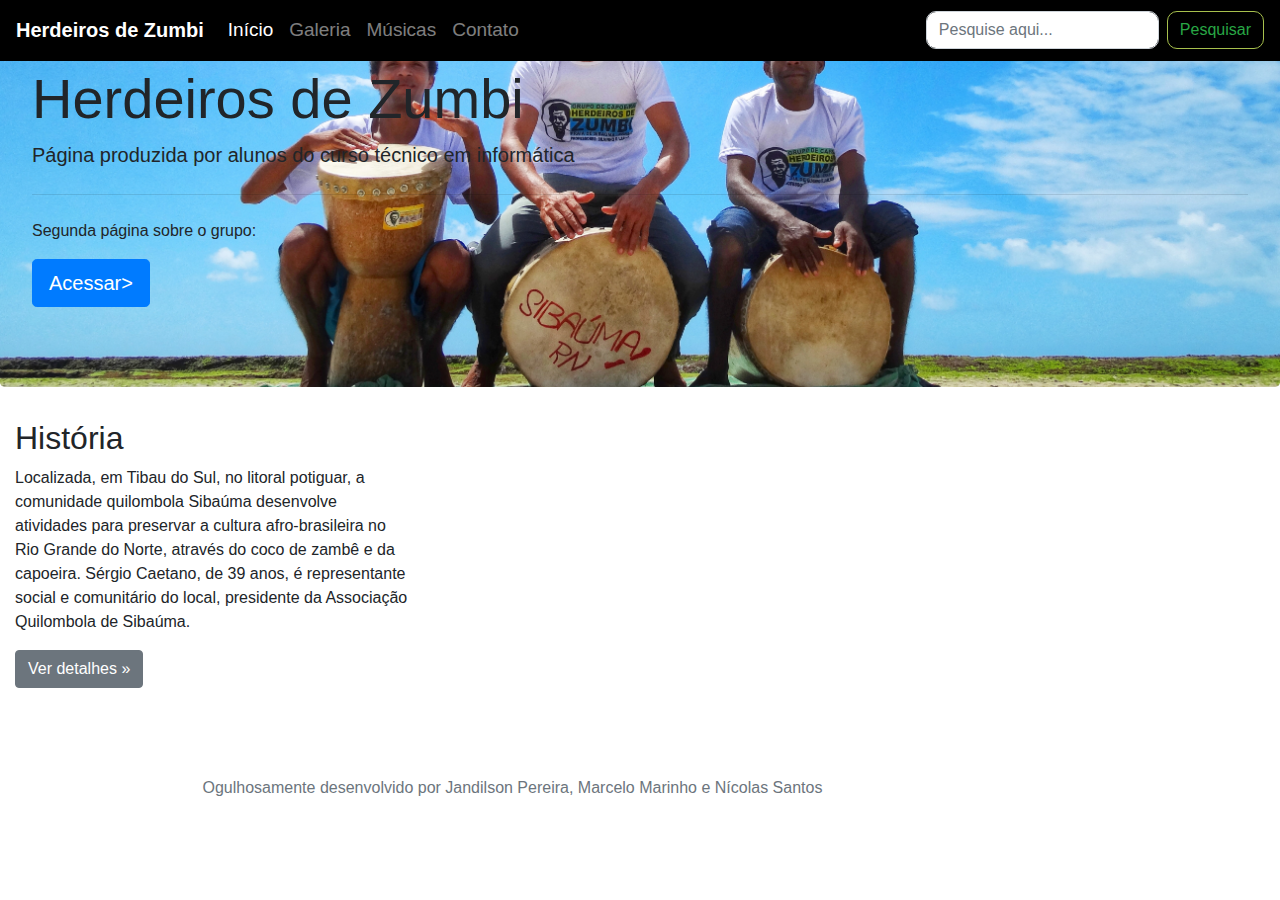
==== index.html @ 29ce3caa "fiz alteracoes na pagina" ====
<!DOCTYPE html>
<html lang="pt-br">
<head>
	<meta charset="utf-8"/>
	<meta name="viewport" content="width=device-width, initial-scale=1, shrink-to-fit=no">
	<link rel="stylesheet" type="text/css" href="bootstrap/css/bootstrap.css" />
	<link rel="stylesheet" type="text/css" href="bootstrap/js/bootstrap.js" />
	<link rel="stylesheet" type="text/css" href="css/estilport.css">
	<title>Herdeiros de Zumbi</title>
</head>
<body>

	<div class="container-fluid">
		<div class="row">
			<div class="col-12">
				<nav class="navbar fixed-top navbar-expand-lg navbar-dark navbar-fixed-top cor col-12">
					<a class="navbar-brand font-weight-bold" href="index.html">Herdeiros de Zumbi</a>
					<button class="navbar-toggler" type="button" data-toggle="collapse" data-target="#navbarSupportedContent" aria-controls="navbarSupportedContent" aria-expanded="false" aria-label="Toggle navigation">
						<span class="navbar-toggler-icon"></span>
					</button>

					<div class="collapse navbar-collapse" id="navbarSupportedContent">
						<ul class="navbar-nav mr-auto">
							<li class="nav-item">
								<a class="nav-link active" href="index.html">Início<span class="sr-only">(current)</span></a>
							</li>
							<li class="nav-item">
								<a class="nav-link" href="galeria.html">Galeria</a>
							</li>
							<li class="nav-item">
								<a class="nav-link" href="musicas.html">Músicas</a>
							</li>
							<li class="nav-item">
								<a class="nav-link" href="contato.html">Contato</a>
							</li>
						</ul>
						<form class="form-inline my-2 my-lg-0">
							<input class="form-control mr-sm-2" type="search" placeholder="Pesquise aqui..." aria-label="Search">
							<button class="btn bl my-2 my-sm-0" type="submit">Pesquisar</button>
						</form>
					</div>
				</nav>
			</div>
		</div>


		<div class="row">	
			<div class="jumbotron col-12 imagem">
				<h1 class="display-4">Herdeiros de Zumbi</h1>
				<p class="lead">Página produzida por alunos do curso técnico em informática</p>
				<hr class="my-4">
				<p>Segunda página sobre o grupo:</p>
				<p class="lead">
					<a class="btn btn-primary btn-lg" href="http://nic.ifrn.edu.br/projetos/herdeirosdezumbi/" role="button" target="_blank">Acessar></a>
				</p>
			</div>
		</div>



		<div class="row">
			<div class="col-md-6 col-xl-4">

				<h2>História</h2>
				<p>Localizada, em Tibau do Sul, no litoral potiguar, a comunidade quilombola Sibaúma desenvolve atividades para preservar a cultura afro-brasileira no Rio Grande do Norte, através do coco de zambê e da capoeira.  Sérgio Caetano, de 39 anos, é representante social e comunitário do local, presidente da Associação Quilombola de Sibaúma.</p>
				<p><a class="btn btn-secondary" href="historia.html" role="button">Ver detalhes &raquo;</a></p>
			</div>
			


			<div class="col-md-6 col-xl-4">
				<iframe width="350" height="350" src="https://www.youtube.com/embed/MqSXQ-MtLgQ" frameborder="0" allow="accelerometer; autoplay; encrypted-media; gyroscope; picture-in-picture" allowfullscreen></iframe>
			</div>

			<div class="col-md-6 col-xl-4">
				<iframe src="https://www.google.com/maps/embed?pb=!1m18!1m12!1m3!1d3965.8732380177703!2d-35.03681133513312!3d-6.280390963224864!2m3!1f0!2f0!3f0!3m2!1i1024!2i768!4f13.1!3m3!1m2!1s0x7b29b2a3eb129e7%3A0x91b77d8e16260ff7!2sPraia+de+Sibauma!5e0!3m2!1spt-BR!2sbr!4v1542656826689" width="350" height="350" frameborder="0" style="border:0" allowfullscreen></iframe>
			</div>
		</div> 

		<p class="centro"></p>	


		<div class="row">
			
			<div class="col-12">
				<footer class="text-muted">
					<p class="float-right">
						<p class="centro">Ogulhosamente desenvolvido por Jandilson Pereira, Marcelo Marinho e Nícolas Santos</p>
						<a href="#">Voltar ao topo</a>
					</p>      
				</footer>
			</div>
			
		</div>
	</div>
	<script src="https://code.jquery.com/jquery-3.3.1.slim.min.js" integrity="sha384-q8i/X+965DzO0rT7abK41JStQIAqVgRVzpbzo5smXKp4YfRvH+8abtTE1Pi6jizo" crossorigin="anonymous"></script>
	<script src="https://cdnjs.cloudflare.com/ajax/libs/popper.js/1.14.3/umd/popper.min.js" integrity="sha384-ZMP7rVo3mIykV+2+9J3UJ46jBk0WLaUAdn689aCwoqbBJiSnjAK/l8WvCWPIPm49" crossorigin="anonymous"></script>
	<script src="https://stackpath.bootstrapcdn.com/bootstrap/4.1.3/js/bootstrap.min.js" integrity="sha384-ChfqqxuZUCnJSK3+MXmPNIyE6ZbWh2IMqE241rYiqJxyMiZ6OW/JmZQ5stwEULTy" crossorigin="anonymous"></script>
	<div class="container-fluid">
	</body>
	</html>
---- css/estilport.css ----
.cor{
	background:black;
	color: white;
}
a{
	color: white;
	font-size: 19px;
}

.bl {
  color: #28a745;
  background-color: transparent;
  background-image: none;
  border-color: #A7C04D;
  border-radius: 10px;
}

.bl:hover {
  color: #fff;
  background-color: #A7C04D;
  border-color: #A7C04D;
}


.form-control {
  border-radius: 10px;
}
.centro{
  margin: 0 auto;
  width: 70%;
}
.texto{
  margin: 20px;
  text-align: center;
  text-decoration: underline;
  font-family: "Times New Roman";
} .msc {

} .scroll {
overflow-x: auto;

} .cent {

  text-align: center;
}


.imagem{
background-image:url('../img/fundo_jumbotron.jpg');
background-repeat:no-repeat;
-webkit-background-size:cover;
-moz-background-size:cover;
-o-background-size:cover;
background-size:cover;
background-position:center;
}

.imagem2{
  background-image:url('img/fundo_jumbotron.jpg');
background-repeat:no-repeat;
background-size:contain;
background-position:center;
}
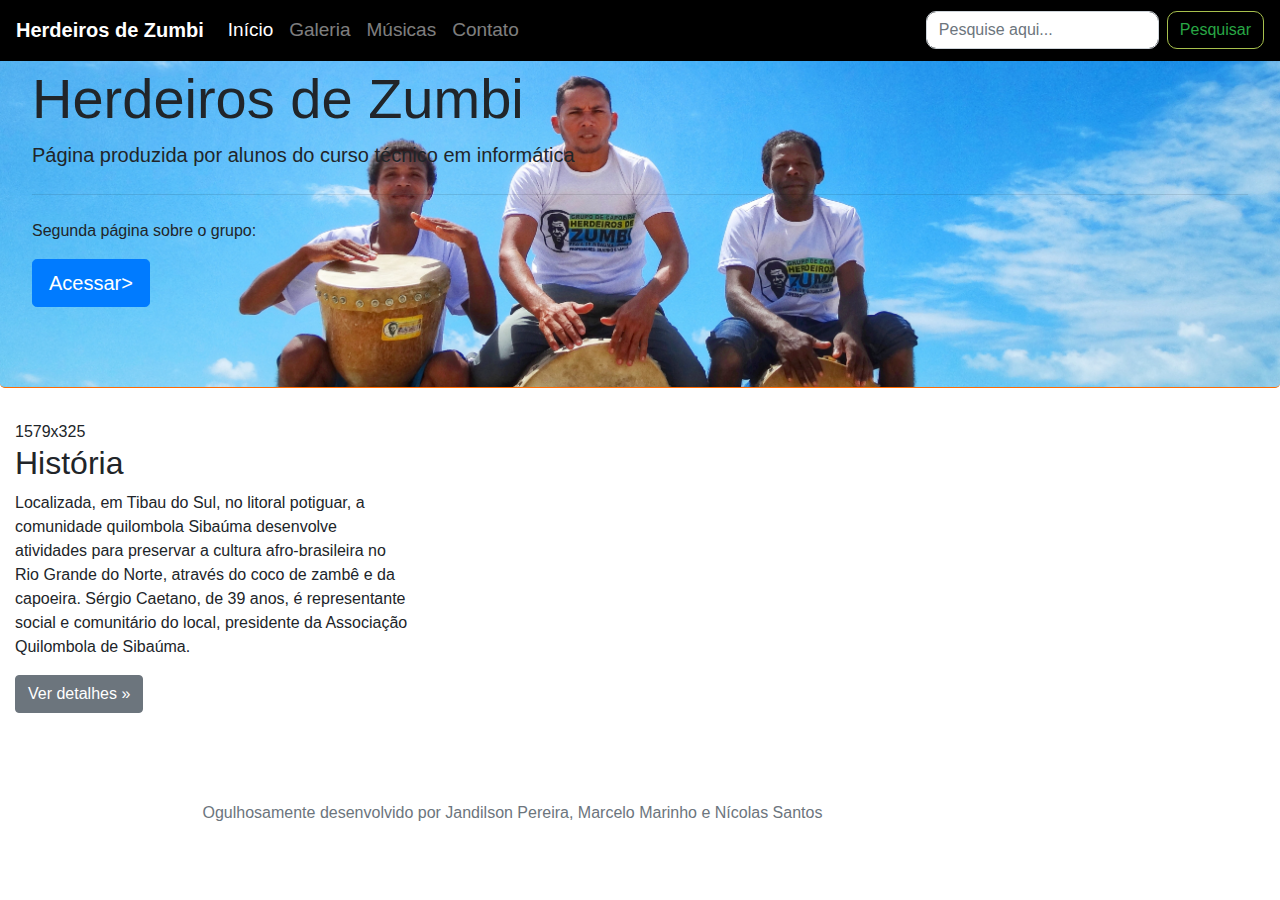
==== commit 564ddbc8: "alteracoes" ====
--- a/index.html
+++ b/index.html
@@ -9,7 +9,7 @@
 	<title>Herdeiros de Zumbi</title>
 </head>
 <body>
-
+                            
 	<div class="container-fluid">
 		<div class="row">
 			<div class="col-12">
@@ -56,7 +56,7 @@
 			</div>
 		</div>
 
-
+1579x325
 
 		<div class="row">
 			<div class="col-md-6 col-xl-4">
@@ -79,7 +79,6 @@
 
 		<p class="centro"></p>	
 
-
 		<div class="row">
 			
 			<div class="col-12">
--- a/css/estilport.css
+++ b/css/estilport.css
@@ -46,19 +46,26 @@
 }
 
 
-.imagem{
-background-image:url('../img/fundo_jumbotron.jpg');
+/*.imagem{
+background-image:url('../img/zumbi2.jpg');
 background-repeat:no-repeat;
 -webkit-background-size:cover;
 -moz-background-size:cover;
 -o-background-size:cover;
 background-size:cover;
 background-position:center;
+}*/
+
+.jumbotron {
+  background-image:url('../img/zumbi.jpg');
+  background-size: auto 100%;
+  background-repeat: no-repeat;
+  background-size: cover; 
+  border-bottom:1px solid #ff6a00;
+}
+.jumbotron .container {
+  position:relative;
+  top:50px;
+
 }
 
-.imagem2{
-  background-image:url('img/fundo_jumbotron.jpg');
-background-repeat:no-repeat;
-background-size:contain;
-background-position:center;
-}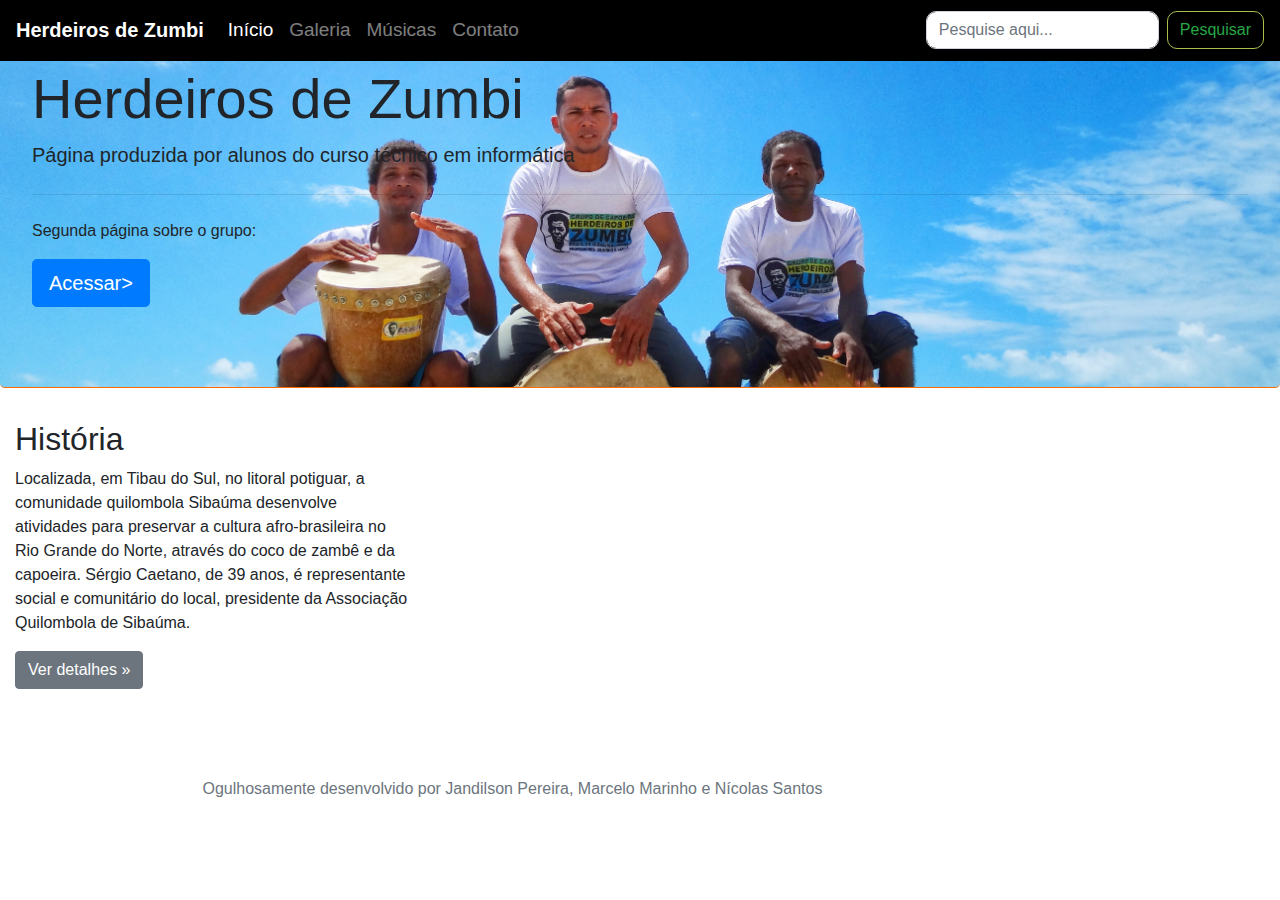
==== commit 20063261: "Editei o codigo" ====
--- a/index.html
+++ b/index.html
@@ -56,7 +56,6 @@
 			</div>
 		</div>
 
-1579x325
 
 		<div class="row">
 			<div class="col-md-6 col-xl-4">
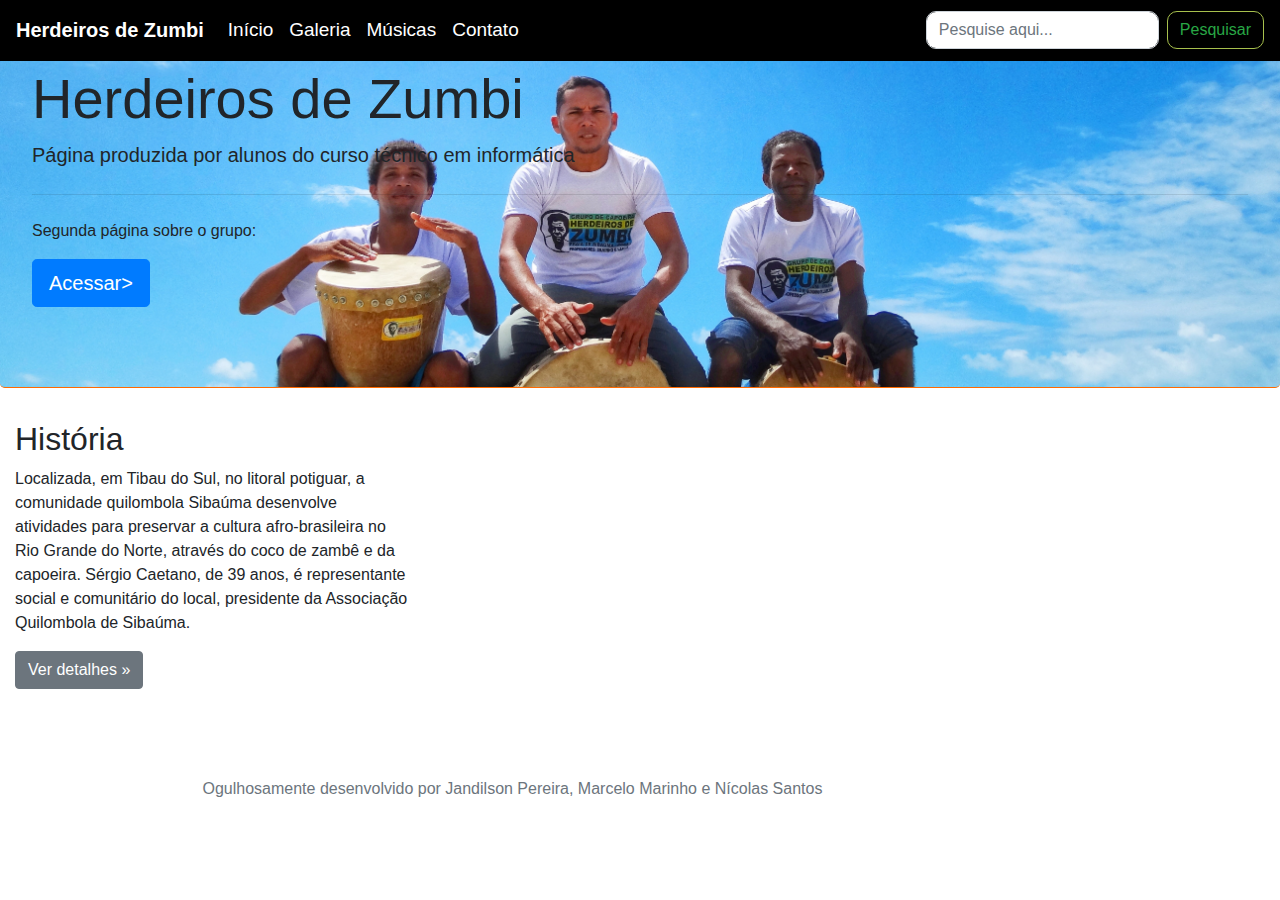
==== commit a4ba9712: "alterei codigo" ====
--- a/index.html
+++ b/index.html
@@ -25,13 +25,13 @@
 								<a class="nav-link active" href="index.html">Início<span class="sr-only">(current)</span></a>
 							</li>
 							<li class="nav-item">
-								<a class="nav-link" href="galeria.html">Galeria</a>
+								<a class="nav-link active" href="galeria.html">Galeria</a>
 							</li>
 							<li class="nav-item">
-								<a class="nav-link" href="musicas.html">Músicas</a>
+								<a class="nav-link active" href="musicas.html">Músicas</a>
 							</li>
 							<li class="nav-item">
-								<a class="nav-link" href="contato.html">Contato</a>
+								<a class="nav-link active" href="contato.html">Contato</a>
 							</li>
 						</ul>
 						<form class="form-inline my-2 my-lg-0">
@@ -46,7 +46,7 @@
 
 		<div class="row">	
 			<div class="jumbotron col-12 imagem">
-				<h1 class="display-4">Herdeiros de Zumbi</h1>
+				<h1 class="display-4"><b>Herdeiros de Zumbi</b></h1>
 				<p class="lead">Página produzida por alunos do curso técnico em informática</p>
 				<hr class="my-4">
 				<p>Segunda página sobre o grupo:</p>
--- a/css/estilport.css
+++ b/css/estilport.css
@@ -68,4 +68,3 @@
   top:50px;
 
 }
-
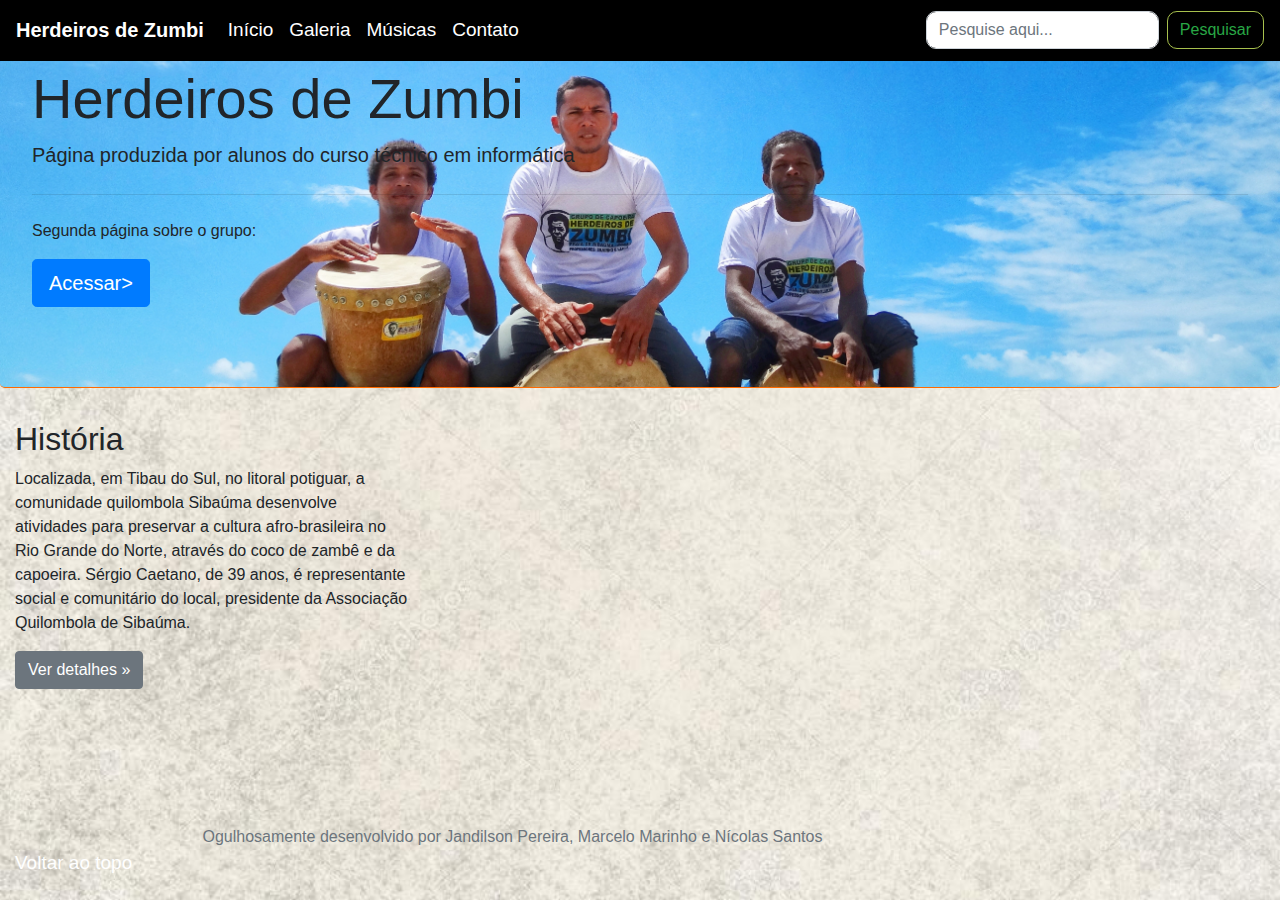
==== commit 69c12e29: "alterei o codigo" ====
--- a/index.html
+++ b/index.html
@@ -82,6 +82,7 @@
 			
 			<div class="col-12">
 				<footer class="text-muted">
+					<br><br>
 					<p class="float-right">
 						<p class="centro">Ogulhosamente desenvolvido por Jandilson Pereira, Marcelo Marinho e Nícolas Santos</p>
 						<a href="#">Voltar ao topo</a>
--- a/css/estilport.css
+++ b/css/estilport.css
@@ -1,3 +1,14 @@
+
+body{
+    background-image: url('../img/fundodejan.jpg');
+background-repeat: no-repeat;
+background-position: center center;
+background-attachment: fixed;
+background-size: cover;
+}
+
+
+
 
 .cor{
 	background:black;
@@ -16,6 +27,7 @@
   border-radius: 10px;
 }
 
+
 .bl:hover {
   color: #fff;
   background-color: #A7C04D;
@@ -30,6 +42,7 @@
   margin: 0 auto;
   width: 70%;
 }
+
 .texto{
   margin: 20px;
   text-align: center;
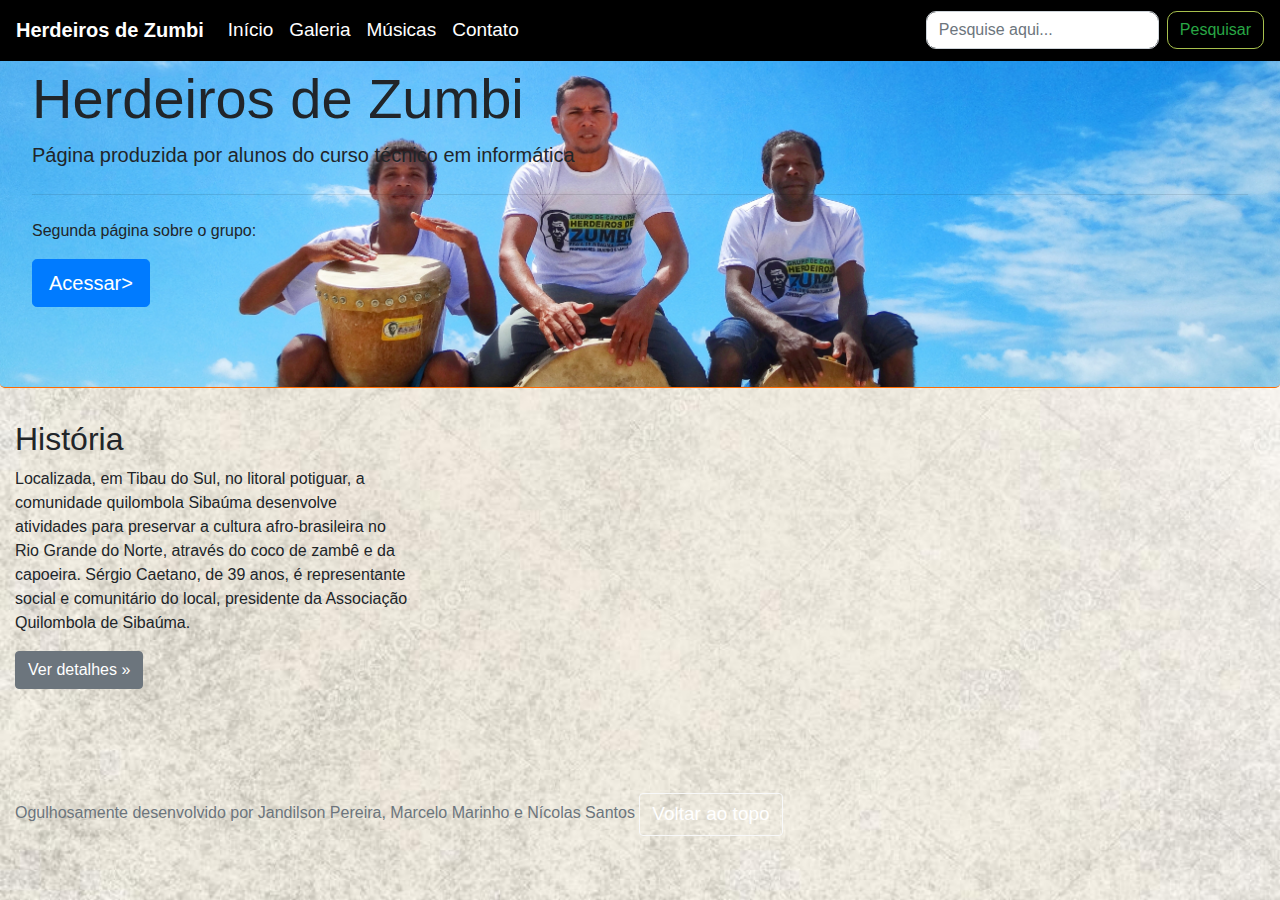
==== commit 60a33a6a: "corrigindo rodape" ====
--- a/index.html
+++ b/index.html
@@ -76,22 +76,18 @@
 			</div>
 		</div> 
 
-		<p class="centro"></p>	
-
 		<div class="row">
 			
 			<div class="col-12">
-				<footer class="text-muted">
-					<br><br>
-					<p class="float-right">
-						<p class="centro">Ogulhosamente desenvolvido por Jandilson Pereira, Marcelo Marinho e Nícolas Santos</p>
-						<a href="#">Voltar ao topo</a>
-					</p>      
-				</footer>
+				<footer class="footer mt-auto py-3">
+        <span class="text-muted">Ogulhosamente desenvolvido por Jandilson Pereira, Marcelo Marinho e Nícolas Santos</span>
+      	 <button type="button" class="btn btn-outline-light"><a href="#">Voltar ao topo</a></button>
+
+    </footer>
 			</div>
-			
 		</div>
 	</div>
+
 	<script src="https://code.jquery.com/jquery-3.3.1.slim.min.js" integrity="sha384-q8i/X+965DzO0rT7abK41JStQIAqVgRVzpbzo5smXKp4YfRvH+8abtTE1Pi6jizo" crossorigin="anonymous"></script>
 	<script src="https://cdnjs.cloudflare.com/ajax/libs/popper.js/1.14.3/umd/popper.min.js" integrity="sha384-ZMP7rVo3mIykV+2+9J3UJ46jBk0WLaUAdn689aCwoqbBJiSnjAK/l8WvCWPIPm49" crossorigin="anonymous"></script>
 	<script src="https://stackpath.bootstrapcdn.com/bootstrap/4.1.3/js/bootstrap.min.js" integrity="sha384-ChfqqxuZUCnJSK3+MXmPNIyE6ZbWh2IMqE241rYiqJxyMiZ6OW/JmZQ5stwEULTy" crossorigin="anonymous"></script>
--- a/css/estilport.css
+++ b/css/estilport.css
@@ -5,11 +5,8 @@
 background-position: center center;
 background-attachment: fixed;
 background-size: cover;
+position: relative;
 }
-
-
-
-
 .cor{
 	background:black;
 	color: white;
@@ -59,16 +56,6 @@
 }
 
 
-/*.imagem{
-background-image:url('../img/zumbi2.jpg');
-background-repeat:no-repeat;
--webkit-background-size:cover;
--moz-background-size:cover;
--o-background-size:cover;
-background-size:cover;
-background-position:center;
-}*/
-
 .jumbotron {
   background-image:url('../img/zumbi.jpg');
   background-size: auto 100%;
@@ -80,4 +67,3 @@
   position:relative;
   top:50px;
 
-}
